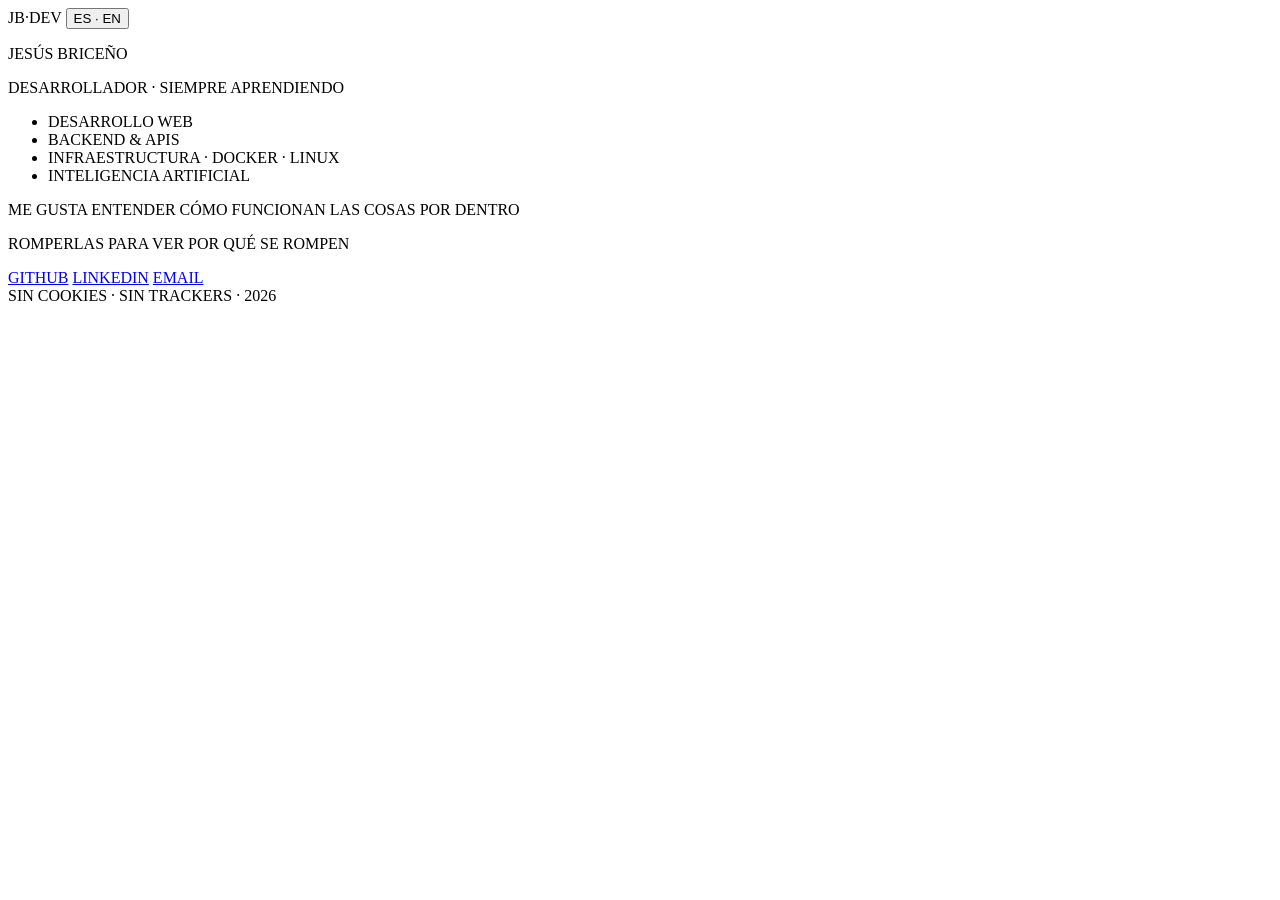
==== static/index.html @ 70fec3a9 "feat: promote void direction as landing page" ====
<!doctype html>
<html lang="es">
<head>
  <meta charset="utf-8">
  <meta name="viewport" content="width=device-width, initial-scale=1">
  <title>Jesús Briceño — Desarrollador</title>
  <meta name="description" content="Jesús Briceño. Desarrollador apasionado, trabajo con distintas tecnologías y me gusta aprender e investigar en el mundo del desarrollo y la IA.">
  <link rel="stylesheet" href="/css/fontface-void.css">
  <link rel="stylesheet" href="/css/void.css">
  <link rel="icon" href="data:image/svg+xml,%3Csvg xmlns='http://www.w3.org/2000/svg' viewBox='0 0 32 32'%3E%3Crect width='32' height='32' fill='%23050505'/%3E%3Crect x='14' y='8' width='4' height='16' fill='%23E8A33D'/%3E%3C/svg%3E">
</head>
<body>

<!--
IMPECCABLE DIRECTION CONTRACT — seed 7b69ad24 · challenger 4 (void)
THESIS: a worked queue built from a cracktro title screen — one bitmap face on an emissive black void, rank is depth, dust drifts behind, nothing is ever enclosed. Refuses every card, box and rule.
OWN-WORLD: emissive black, four dust neutrals ash-to-ivory, one signal amber; Silkscreen at two sizes; overlap allowed, enclosure never; state is depth (brightness + letterspacing + drift).
STORY: visitor lands in the void, the name burns at the front plane with an amber caret, the queue of what he does recedes into depth, contact lines sit at the front with the caret.
FIRST VIEWPORT: black void with three drifting dust fields; the name line dead still and brightest at center; amber caret blinking at its head; queue lines behind at stepped depths.
FORM: challenger card, rank 4 of 7. Seed key 7b69ad24.
FINISH: unreviewed and undocumented is unfinished; this build ends with the finish review, the verdict, DESIGN.md, and every shipping raster carrying its provenance.
-->

<div class="void" id="top">

  <div class="dust dust--far" aria-hidden="true"></div>
  <div class="dust dust--mid" aria-hidden="true"></div>
  <div class="dust dust--near" aria-hidden="true"></div>

  <header class="void__top">
    <span class="void__board">JB·DEV</span>
    <button class="void__lang" id="lang-switch" role="switch" aria-checked="false" aria-label="Cambiar idioma ES/EN — Switch language ES/EN">
      <span class="void__lang-opt">ES</span>
      <span class="void__lang-sep" aria-hidden="true">·</span>
      <span class="void__lang-opt">EN</span>
    </button>
  </header>

  <main class="void__main">

    <p class="void__name"><span class="void__caret" aria-hidden="true"></span>JESÚS BRICEÑO</p>

    <p class="void__role">
      <span data-lang="es">DESARROLLADOR · SIEMPRE APRENDIENDO</span>
      <span data-lang="en" hidden>DEVELOPER · ALWAYS LEARNING</span>
    </p>

    <ul class="queue">
      <li class="queue__item queue__item--d1">
        <span data-lang="es">DESARROLLO WEB</span><span data-lang="en" hidden>WEB DEVELOPMENT</span>
      </li>
      <li class="queue__item queue__item--d2">
        <span data-lang="es">BACKEND &amp; APIS</span><span data-lang="en" hidden>BACKEND &amp; APIS</span>
      </li>
      <li class="queue__item queue__item--d3">
        <span data-lang="es">INFRAESTRUCTURA · DOCKER · LINUX</span><span data-lang="en" hidden>INFRASTRUCTURE · DOCKER · LINUX</span>
      </li>
      <li class="queue__item queue__item--d4">
        <span data-lang="es">INTELIGENCIA ARTIFICIAL</span><span data-lang="en" hidden>ARTIFICIAL INTELLIGENCE</span>
      </li>
    </ul>

    <p class="void__line void__line--d2">
      <span data-lang="es">ME GUSTA ENTENDER CÓMO FUNCIONAN LAS COSAS POR DENTRO</span>
      <span data-lang="en" hidden>I LIKE UNDERSTANDING HOW THINGS WORK ON THE INSIDE</span>
    </p>
    <p class="void__line void__line--d3">
      <span data-lang="es">ROMPERLAS PARA VER POR QUÉ SE ROMPEN</span>
      <span data-lang="en" hidden>BREAKING THEM TO SEE WHY THEY BREAK</span>
    </p>

    <nav class="void__contact" aria-label="Contacto">
      <a class="void__link" href="https://github.com/jesusjbriceno" target="_blank" rel="noopener me">GITHUB</a>
      <a class="void__link" href="https://www.linkedin.com/in/jesusjbriceno/" target="_blank" rel="noopener me">LINKEDIN</a>
      <a class="void__link" href="mailto:contact@jesusjbriceno.dev">EMAIL</a>
    </nav>

  </main>

  <footer class="void__foot">
    <span data-lang="es">SIN COOKIES · SIN TRACKERS · 2026</span>
    <span data-lang="en" hidden>NO COOKIES · NO TRACKERS · 2026</span>
  </footer>

</div>

<script src="/js/lang.js"></script>
</body>
</html>
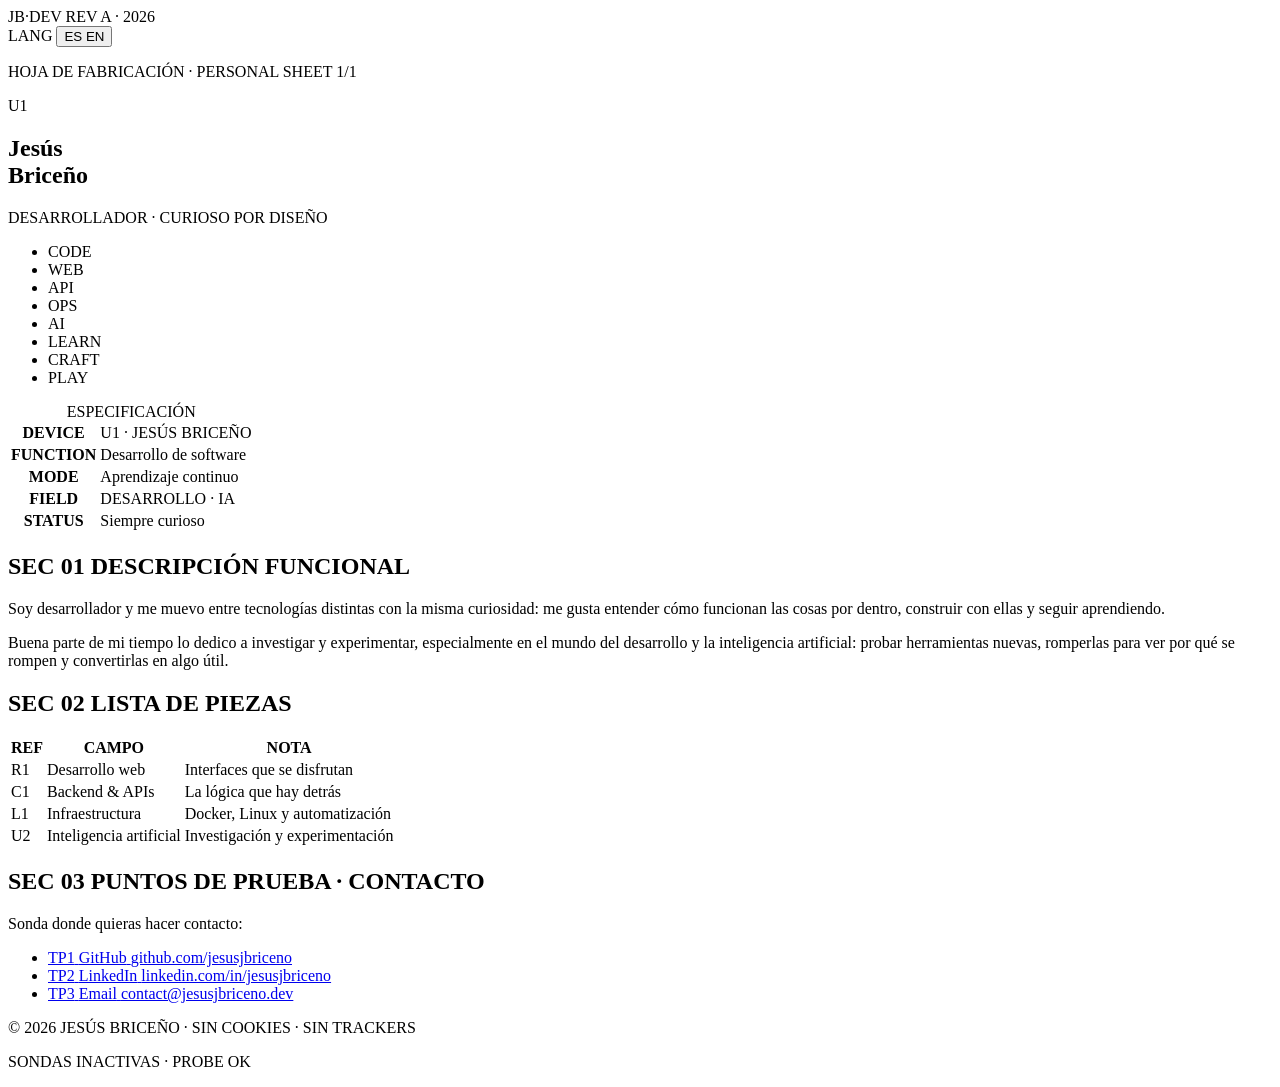
==== commit e2a96794: "chore: prototype three visual directions (pcb, zine, void)" ====
--- a/static/index.html
+++ b/static/index.html
@@ -5,82 +5,238 @@
   <meta name="viewport" content="width=device-width, initial-scale=1">
   <title>Jesús Briceño — Desarrollador</title>
   <meta name="description" content="Jesús Briceño. Desarrollador apasionado, trabajo con distintas tecnologías y me gusta aprender e investigar en el mundo del desarrollo y la IA.">
-  <link rel="stylesheet" href="/css/fontface-void.css">
-  <link rel="stylesheet" href="/css/void.css">
-  <link rel="icon" href="data:image/svg+xml,%3Csvg xmlns='http://www.w3.org/2000/svg' viewBox='0 0 32 32'%3E%3Crect width='32' height='32' fill='%23050505'/%3E%3Crect x='14' y='8' width='4' height='16' fill='%23E8A33D'/%3E%3C/svg%3E">
+  <meta property="og:title" content="Jesús Briceño — Desarrollador">
+  <meta property="og:description" content="Desarrollador apasionado. Distintas tecnologías, mucha curiosidad, foco en desarrollo e IA.">
+  <meta property="og:type" content="website">
+  <meta property="og:url" content="https://jesusjbriceno.dev/">
+  <link rel="canonical" href="https://jesusjbriceno.dev/">
+  <link rel="stylesheet" href="/css/board.css">
+  <link rel="icon" href="data:image/svg+xml,%3Csvg xmlns='http://www.w3.org/2000/svg' viewBox='0 0 32 32'%3E%3Crect width='32' height='32' rx='6' fill='%230B3B2E'/%3E%3Ccircle cx='16' cy='16' r='7' fill='none' stroke='%23D9B45B' stroke-width='3'/%3E%3Ccircle cx='16' cy='16' r='3' fill='%23D9B45B'/%3E%3C/svg%3E">
 </head>
 <body>
 
 <!--
-IMPECCABLE DIRECTION CONTRACT — seed 7b69ad24 · challenger 4 (void)
-THESIS: a worked queue built from a cracktro title screen — one bitmap face on an emissive black void, rank is depth, dust drifts behind, nothing is ever enclosed. Refuses every card, box and rule.
-OWN-WORLD: emissive black, four dust neutrals ash-to-ivory, one signal amber; Silkscreen at two sizes; overlap allowed, enclosure never; state is depth (brightness + letterspacing + drift).
-STORY: visitor lands in the void, the name burns at the front plane with an amber caret, the queue of what he does recedes into depth, contact lines sit at the front with the caret.
-FIRST VIEWPORT: black void with three drifting dust fields; the name line dead still and brightest at center; amber caret blinking at its head; queue lines behind at stepped depths.
-FORM: challenger card, rank 4 of 7. Seed key 7b69ad24.
+IMPECCABLE DIRECTION CONTRACT — seed 7b69ad24
+THESIS: the person is the circuit — this page is the fabrication sheet of a human being, U1. It refuses the category-default hero-plus-cards portfolio.
+OWN-WORLD: deep solder-mask green board, silkscreen off-white ink, immersion-gold pads as the only active color; DIP-switch language selector, test-point contact links, pin-labeled IC hero, title-block corners, fiducials.
+STORY: visitor lands on a fab sheet, reads U1 (Jesús) in the first viewport, understands what he does and how he thinks, then makes contact by probing a gold test point.
+FIRST VIEWPORT: full-bleed board. Silkscreen top strip carries board name, revision and the ES/EN DIP switch. Center-left: the U1 IC footprint — name in huge Chakra Petch inside a pad frame with pin-1 dot and keyword pins. Right: a spec table (DEVICE / FUNCTION / MODE / FIELD / STATUS). Gold clock pulse travels the trace downward; primary contact points sit one trace-length below.
+FORM: assigned direction, rank 5 of 7 grounded candidates. Seed key 7b69ad24.
 FINISH: unreviewed and undocumented is unfinished; this build ends with the finish review, the verdict, DESIGN.md, and every shipping raster carrying its provenance.
 -->
 
-<div class="void" id="top">
-
-  <div class="dust dust--far" aria-hidden="true"></div>
-  <div class="dust dust--mid" aria-hidden="true"></div>
-  <div class="dust dust--near" aria-hidden="true"></div>
-
-  <header class="void__top">
-    <span class="void__board">JB·DEV</span>
-    <button class="void__lang" id="lang-switch" role="switch" aria-checked="false" aria-label="Cambiar idioma ES/EN — Switch language ES/EN">
-      <span class="void__lang-opt">ES</span>
-      <span class="void__lang-sep" aria-hidden="true">·</span>
-      <span class="void__lang-opt">EN</span>
-    </button>
+<div class="board">
+
+  <!-- ══ SILKSCREEN TOP STRIP ══ -->
+  <header class="silk-strip">
+    <div class="silk-strip__id">
+      <span class="silk-strip__board">JB·DEV</span>
+      <span class="silk-strip__rev">REV A · 2026</span>
+    </div>
+    <div class="silk-strip__lang" aria-label="Idioma / Language">
+      <span class="silk-strip__lang-label">LANG</span>
+      <button class="dip" id="lang-switch" role="switch" aria-checked="false" aria-label="Cambiar idioma ES/EN — Switch language ES/EN">
+        <span class="dip__track" aria-hidden="true">
+          <span class="dip__mark">ES</span>
+          <span class="dip__mark">EN</span>
+        </span>
+        <span class="dip__actuator" aria-hidden="true"></span>
+      </button>
+    </div>
   </header>
 
-  <main class="void__main">
-
-    <p class="void__name"><span class="void__caret" aria-hidden="true"></span>JESÚS BRICEÑO</p>
-
-    <p class="void__role">
-      <span data-lang="es">DESARROLLADOR · SIEMPRE APRENDIENDO</span>
-      <span data-lang="en" hidden>DEVELOPER · ALWAYS LEARNING</span>
+  <main>
+
+    <!-- ══ U1 — FIRST VIEWPORT ══ -->
+    <section class="hero" id="hero">
+
+      <p class="hero__kicker silk-label">
+        <span data-lang="es">HOJA DE FABRICACIÓN · PERSONAL</span>
+        <span data-lang="en" hidden>FAB SHEET · PERSONAL</span>
+        <span class="hero__sheet">SHEET 1/1</span>
+      </p>
+
+      <div class="hero__grid">
+
+        <!-- The IC footprint -->
+        <div class="ic" id="u1">
+          <div class="ic__frame">
+            <span class="ic__pin1" aria-hidden="true"></span>
+            <div class="ic__pads ic__pads--left" aria-hidden="true"></div>
+            <div class="ic__pads ic__pads--right" aria-hidden="true"></div>
+            <div class="ic__body">
+              <p class="ic__designator">U1</p>
+              <h1 class="ic__name">Jesús<br>Briceño</h1>
+              <p class="ic__function">
+                <span data-lang="es">DESARROLLADOR · CURIOSO POR DISEÑO</span>
+                <span data-lang="en" hidden>DEVELOPER · CURIOUS BY DESIGN</span>
+              </p>
+            </div>
+          </div>
+          <ul class="ic__nets" aria-hidden="true">
+            <li>CODE</li><li>WEB</li><li>API</li><li>OPS</li>
+            <li>AI</li><li>LEARN</li><li>CRAFT</li><li>PLAY</li>
+          </ul>
+        </div>
+
+        <!-- Spec table -->
+        <div class="spec">
+          <table class="spec__table">
+            <caption class="silk-label spec__caption">
+              <span data-lang="es">ESPECIFICACIÓN</span>
+              <span data-lang="en" hidden>SPECIFICATION</span>
+            </caption>
+            <tbody>
+              <tr><th>DEVICE</th><td>U1 · JESÚS BRICEÑO</td></tr>
+              <tr><th>FUNCTION</th><td>
+                <span data-lang="es">Desarrollo de software</span>
+                <span data-lang="en" hidden>Software development</span>
+              </td></tr>
+              <tr><th>MODE</th><td>
+                <span data-lang="es">Aprendizaje continuo</span>
+                <span data-lang="en" hidden>Continuous learning</span>
+              </td></tr>
+              <tr><th>FIELD</th><td>DESARROLLO · IA</td></tr>
+              <tr><th>STATUS</th><td class="spec__status">
+                <span class="spec__led" aria-hidden="true"></span>
+                <span data-lang="es">Siempre curioso</span>
+                <span data-lang="en" hidden>Always curious</span>
+              </td></tr>
+            </tbody>
+          </table>
+          <div class="spec__fiducials" aria-hidden="true">
+            <span class="fiducial"></span><span class="fiducial"></span>
+          </div>
+        </div>
+
+      </div>
+
+      <!-- the trace carrying the clock pulse down to contact -->
+      <div class="trace" aria-hidden="true">
+        <span class="trace__via trace__via--top"></span>
+        <span class="trace__pulse"></span>
+        <span class="trace__via trace__via--bottom"></span>
+      </div>
+    </section>
+
+    <!-- ══ FUNCTIONAL DESCRIPTION ══ -->
+    <section class="section" id="descripcion">
+      <h2 class="section__title silk-label">
+        <span class="section__ref">SEC 01</span>
+        <span data-lang="es">DESCRIPCIÓN FUNCIONAL</span>
+        <span data-lang="en" hidden>FUNCTIONAL DESCRIPTION</span>
+      </h2>
+      <div class="section__prose">
+        <p data-lang="es">Soy desarrollador y me muevo entre tecnologías distintas con la misma curiosidad: me gusta entender cómo funcionan las cosas por dentro, construir con ellas y seguir aprendiendo.</p>
+        <p data-lang="en" hidden>I'm a developer who moves between different technologies with the same curiosity: I like understanding how things work on the inside, building with them, and keeping on learning.</p>
+        <p data-lang="es">Buena parte de mi tiempo lo dedico a investigar y experimentar, especialmente en el mundo del desarrollo y la inteligencia artificial: probar herramientas nuevas, romperlas para ver por qué se rompen y convertirlas en algo útil.</p>
+        <p data-lang="en" hidden>A good share of my time goes into researching and experimenting — especially in software development and artificial intelligence: trying new tools, breaking them to see why they break, and turning them into something useful.</p>
+      </div>
+    </section>
+
+    <!-- ══ PARTS LIST ══ -->
+    <section class="section" id="partes">
+      <h2 class="section__title silk-label">
+        <span class="section__ref">SEC 02</span>
+        <span data-lang="es">LISTA DE PIEZAS</span>
+        <span data-lang="en" hidden>PARTS LIST</span>
+      </h2>
+      <table class="bom">
+        <thead>
+          <tr>
+            <th scope="col">REF</th>
+            <th scope="col"><span data-lang="es">CAMPO</span><span data-lang="en" hidden>FIELD</span></th>
+            <th scope="col"><span data-lang="es">NOTA</span><span data-lang="en" hidden>NOTE</span></th>
+          </tr>
+        </thead>
+        <tbody>
+          <tr>
+            <td class="bom__ref">R1</td>
+            <td><span data-lang="es">Desarrollo web</span><span data-lang="en" hidden>Web development</span></td>
+            <td class="bom__note"><span data-lang="es">Interfaces que se disfrutan</span><span data-lang="en" hidden>Interfaces worth enjoying</span></td>
+          </tr>
+          <tr>
+            <td class="bom__ref">C1</td>
+            <td><span data-lang="es">Backend &amp; APIs</span><span data-lang="en" hidden>Backend &amp; APIs</span></td>
+            <td class="bom__note"><span data-lang="es">La lógica que hay detrás</span><span data-lang="en" hidden>The logic underneath</span></td>
+          </tr>
+          <tr>
+            <td class="bom__ref">L1</td>
+            <td><span data-lang="es">Infraestructura</span><span data-lang="en" hidden>Infrastructure</span></td>
+            <td class="bom__note"><span data-lang="es">Docker, Linux y automatización</span><span data-lang="en" hidden>Docker, Linux &amp; automation</span></td>
+          </tr>
+          <tr>
+            <td class="bom__ref">U2</td>
+            <td><span data-lang="es">Inteligencia artificial</span><span data-lang="en" hidden>Artificial intelligence</span></td>
+            <td class="bom__note"><span data-lang="es">Investigación y experimentación</span><span data-lang="en" hidden>Research &amp; experimentation</span></td>
+          </tr>
+        </tbody>
+      </table>
+    </section>
+
+    <!-- ══ TEST POINTS / CONTACT ══ -->
+    <section class="section" id="contacto">
+      <h2 class="section__title silk-label">
+        <span class="section__ref">SEC 03</span>
+        <span data-lang="es">PUNTOS DE PRUEBA · CONTACTO</span>
+        <span data-lang="en" hidden>TEST POINTS · CONTACT</span>
+      </h2>
+      <p class="section__lead">
+        <span data-lang="es">Sonda donde quieras hacer contacto:</span>
+        <span data-lang="en" hidden>Probe wherever you want to make contact:</span>
+      </p>
+      <ul class="tps">
+        <li>
+          <a class="tp" href="https://github.com/jesusjbriceno" target="_blank" rel="noopener me">
+            <span class="tp__pad" aria-hidden="true"><span class="tp__ring"></span></span>
+            <span class="tp__meta">
+              <span class="tp__ref">TP1</span>
+              <span class="tp__name">GitHub</span>
+              <span class="tp__net">github.com/jesusjbriceno</span>
+            </span>
+          </a>
+        </li>
+        <li>
+          <a class="tp" href="https://www.linkedin.com/in/jesusjbriceno/" target="_blank" rel="noopener me">
+            <span class="tp__pad" aria-hidden="true"><span class="tp__ring"></span></span>
+            <span class="tp__meta">
+              <span class="tp__ref">TP2</span>
+              <span class="tp__name">LinkedIn</span>
+              <span class="tp__net">linkedin.com/in/jesusjbriceno</span>
+            </span>
+          </a>
+        </li>
+        <li>
+          <a class="tp" href="mailto:contact@jesusjbriceno.dev">
+            <span class="tp__pad" aria-hidden="true"><span class="tp__ring"></span></span>
+            <span class="tp__meta">
+              <span class="tp__ref">TP3</span>
+              <span class="tp__name">Email</span>
+              <span class="tp__net">contact@jesusjbriceno.dev</span>
+            </span>
+          </a>
+        </li>
+      </ul>
+    </section>
+
+  </main>
+
+  <!-- ══ FOOTER STRIP ══ -->
+  <footer class="silk-strip silk-strip--footer">
+    <p class="silk-strip__id">
+      © 2026 JESÚS BRICEÑO ·
+      <span data-lang="es">SIN COOKIES · SIN TRACKERS</span>
+      <span data-lang="en" hidden>NO COOKIES · NO TRACKERS</span>
     </p>
-
-    <ul class="queue">
-      <li class="queue__item queue__item--d1">
-        <span data-lang="es">DESARROLLO WEB</span><span data-lang="en" hidden>WEB DEVELOPMENT</span>
-      </li>
-      <li class="queue__item queue__item--d2">
-        <span data-lang="es">BACKEND &amp; APIS</span><span data-lang="en" hidden>BACKEND &amp; APIS</span>
-      </li>
-      <li class="queue__item queue__item--d3">
-        <span data-lang="es">INFRAESTRUCTURA · DOCKER · LINUX</span><span data-lang="en" hidden>INFRASTRUCTURE · DOCKER · LINUX</span>
-      </li>
-      <li class="queue__item queue__item--d4">
-        <span data-lang="es">INTELIGENCIA ARTIFICIAL</span><span data-lang="en" hidden>ARTIFICIAL INTELLIGENCE</span>
-      </li>
-    </ul>
-
-    <p class="void__line void__line--d2">
-      <span data-lang="es">ME GUSTA ENTENDER CÓMO FUNCIONAN LAS COSAS POR DENTRO</span>
-      <span data-lang="en" hidden>I LIKE UNDERSTANDING HOW THINGS WORK ON THE INSIDE</span>
-    </p>
-    <p class="void__line void__line--d3">
-      <span data-lang="es">ROMPERLAS PARA VER POR QUÉ SE ROMPEN</span>
-      <span data-lang="en" hidden>BREAKING THEM TO SEE WHY THEY BREAK</span>
-    </p>
-
-    <nav class="void__contact" aria-label="Contacto">
-      <a class="void__link" href="https://github.com/jesusjbriceno" target="_blank" rel="noopener me">GITHUB</a>
-      <a class="void__link" href="https://www.linkedin.com/in/jesusjbriceno/" target="_blank" rel="noopener me">LINKEDIN</a>
-      <a class="void__link" href="mailto:contact@jesusjbriceno.dev">EMAIL</a>
-    </nav>
-
-  </main>
-
-  <footer class="void__foot">
-    <span data-lang="es">SIN COOKIES · SIN TRACKERS · 2026</span>
-    <span data-lang="en" hidden>NO COOKIES · NO TRACKERS · 2026</span>
+    <p class="silk-strip__rev" data-lang="es">SONDAS INACTIVAS · PROBE OK</p>
+    <p class="silk-strip__rev" data-lang="en" hidden>NO ACTIVE PROBES · PROBE OK</p>
   </footer>
+
+  <!-- fiducials -->
+  <span class="fiducial fiducial--tl" aria-hidden="true"></span>
+  <span class="fiducial fiducial--tr" aria-hidden="true"></span>
+  <span class="fiducial fiducial--bl" aria-hidden="true"></span>
+  <span class="fiducial fiducial--br" aria-hidden="true"></span>
 
 </div>
 
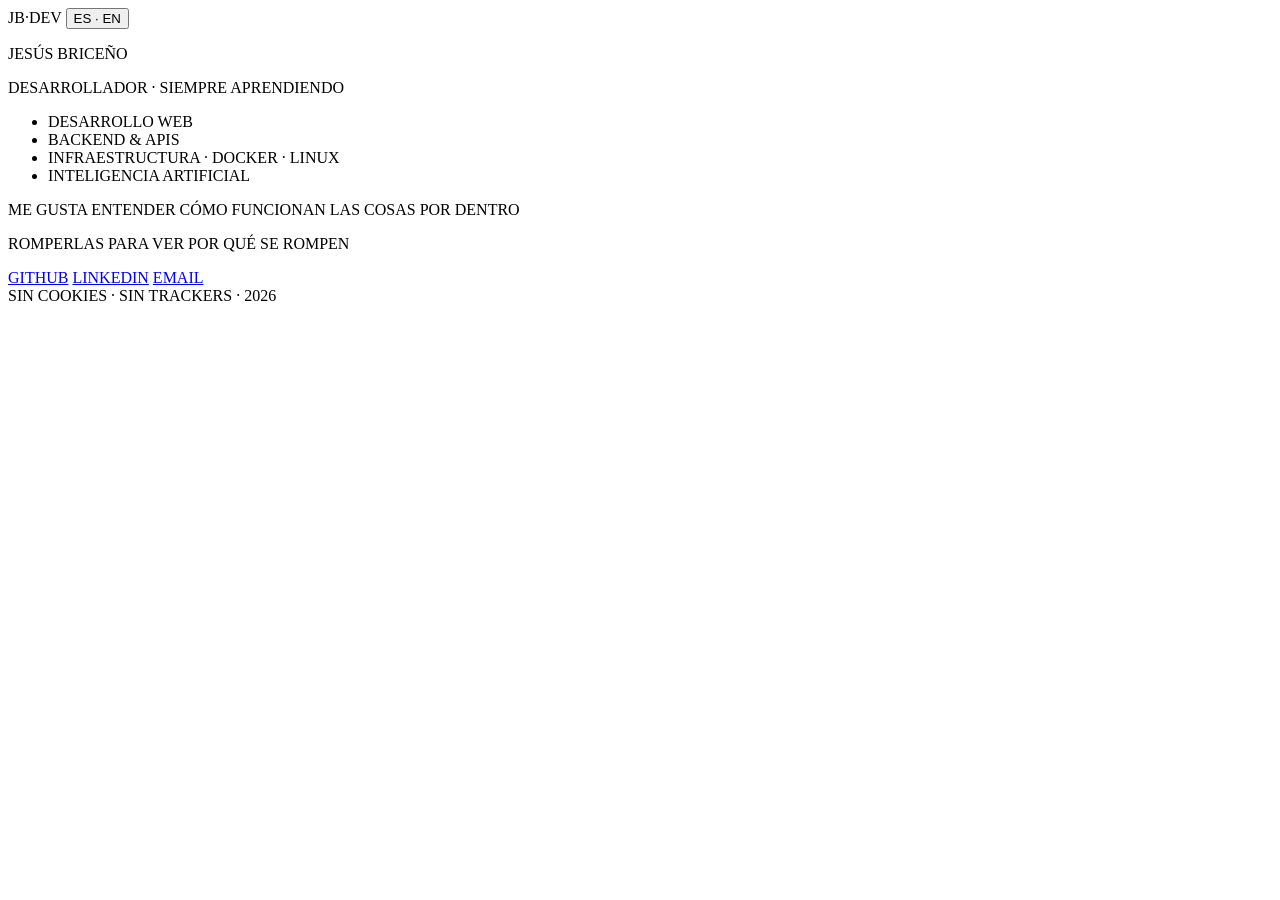
==== commit 99fdfce6: "fix: correct contact email to contacto@jesusjbriceno.dev" ====
--- a/static/index.html
+++ b/static/index.html
@@ -5,238 +5,82 @@
   <meta name="viewport" content="width=device-width, initial-scale=1">
   <title>Jesús Briceño — Desarrollador</title>
   <meta name="description" content="Jesús Briceño. Desarrollador apasionado, trabajo con distintas tecnologías y me gusta aprender e investigar en el mundo del desarrollo y la IA.">
-  <meta property="og:title" content="Jesús Briceño — Desarrollador">
-  <meta property="og:description" content="Desarrollador apasionado. Distintas tecnologías, mucha curiosidad, foco en desarrollo e IA.">
-  <meta property="og:type" content="website">
-  <meta property="og:url" content="https://jesusjbriceno.dev/">
-  <link rel="canonical" href="https://jesusjbriceno.dev/">
-  <link rel="stylesheet" href="/css/board.css">
-  <link rel="icon" href="data:image/svg+xml,%3Csvg xmlns='http://www.w3.org/2000/svg' viewBox='0 0 32 32'%3E%3Crect width='32' height='32' rx='6' fill='%230B3B2E'/%3E%3Ccircle cx='16' cy='16' r='7' fill='none' stroke='%23D9B45B' stroke-width='3'/%3E%3Ccircle cx='16' cy='16' r='3' fill='%23D9B45B'/%3E%3C/svg%3E">
+  <link rel="stylesheet" href="/css/fontface-void.css">
+  <link rel="stylesheet" href="/css/void.css">
+  <link rel="icon" href="data:image/svg+xml,%3Csvg xmlns='http://www.w3.org/2000/svg' viewBox='0 0 32 32'%3E%3Crect width='32' height='32' fill='%23050505'/%3E%3Crect x='14' y='8' width='4' height='16' fill='%23E8A33D'/%3E%3C/svg%3E">
 </head>
 <body>
 
 <!--
-IMPECCABLE DIRECTION CONTRACT — seed 7b69ad24
-THESIS: the person is the circuit — this page is the fabrication sheet of a human being, U1. It refuses the category-default hero-plus-cards portfolio.
-OWN-WORLD: deep solder-mask green board, silkscreen off-white ink, immersion-gold pads as the only active color; DIP-switch language selector, test-point contact links, pin-labeled IC hero, title-block corners, fiducials.
-STORY: visitor lands on a fab sheet, reads U1 (Jesús) in the first viewport, understands what he does and how he thinks, then makes contact by probing a gold test point.
-FIRST VIEWPORT: full-bleed board. Silkscreen top strip carries board name, revision and the ES/EN DIP switch. Center-left: the U1 IC footprint — name in huge Chakra Petch inside a pad frame with pin-1 dot and keyword pins. Right: a spec table (DEVICE / FUNCTION / MODE / FIELD / STATUS). Gold clock pulse travels the trace downward; primary contact points sit one trace-length below.
-FORM: assigned direction, rank 5 of 7 grounded candidates. Seed key 7b69ad24.
+IMPECCABLE DIRECTION CONTRACT — seed 7b69ad24 · challenger 4 (void)
+THESIS: a worked queue built from a cracktro title screen — one bitmap face on an emissive black void, rank is depth, dust drifts behind, nothing is ever enclosed. Refuses every card, box and rule.
+OWN-WORLD: emissive black, four dust neutrals ash-to-ivory, one signal amber; Silkscreen at two sizes; overlap allowed, enclosure never; state is depth (brightness + letterspacing + drift).
+STORY: visitor lands in the void, the name burns at the front plane with an amber caret, the queue of what he does recedes into depth, contact lines sit at the front with the caret.
+FIRST VIEWPORT: black void with three drifting dust fields; the name line dead still and brightest at center; amber caret blinking at its head; queue lines behind at stepped depths.
+FORM: challenger card, rank 4 of 7. Seed key 7b69ad24.
 FINISH: unreviewed and undocumented is unfinished; this build ends with the finish review, the verdict, DESIGN.md, and every shipping raster carrying its provenance.
 -->
 
-<div class="board">
+<div class="void" id="top">
 
-  <!-- ══ SILKSCREEN TOP STRIP ══ -->
-  <header class="silk-strip">
-    <div class="silk-strip__id">
-      <span class="silk-strip__board">JB·DEV</span>
-      <span class="silk-strip__rev">REV A · 2026</span>
-    </div>
-    <div class="silk-strip__lang" aria-label="Idioma / Language">
-      <span class="silk-strip__lang-label">LANG</span>
-      <button class="dip" id="lang-switch" role="switch" aria-checked="false" aria-label="Cambiar idioma ES/EN — Switch language ES/EN">
-        <span class="dip__track" aria-hidden="true">
-          <span class="dip__mark">ES</span>
-          <span class="dip__mark">EN</span>
-        </span>
-        <span class="dip__actuator" aria-hidden="true"></span>
-      </button>
-    </div>
+  <div class="dust dust--far" aria-hidden="true"></div>
+  <div class="dust dust--mid" aria-hidden="true"></div>
+  <div class="dust dust--near" aria-hidden="true"></div>
+
+  <header class="void__top">
+    <span class="void__board">JB·DEV</span>
+    <button class="void__lang" id="lang-switch" role="switch" aria-checked="false" aria-label="Cambiar idioma ES/EN — Switch language ES/EN">
+      <span class="void__lang-opt">ES</span>
+      <span class="void__lang-sep" aria-hidden="true">·</span>
+      <span class="void__lang-opt">EN</span>
+    </button>
   </header>
 
-  <main>
+  <main class="void__main">
 
-    <!-- ══ U1 — FIRST VIEWPORT ══ -->
-    <section class="hero" id="hero">
+    <p class="void__name"><span class="void__caret" aria-hidden="true"></span>JESÚS BRICEÑO</p>
 
-      <p class="hero__kicker silk-label">
-        <span data-lang="es">HOJA DE FABRICACIÓN · PERSONAL</span>
-        <span data-lang="en" hidden>FAB SHEET · PERSONAL</span>
-        <span class="hero__sheet">SHEET 1/1</span>
-      </p>
+    <p class="void__role">
+      <span data-lang="es">DESARROLLADOR · SIEMPRE APRENDIENDO</span>
+      <span data-lang="en" hidden>DEVELOPER · ALWAYS LEARNING</span>
+    </p>
 
-      <div class="hero__grid">
+    <ul class="queue">
+      <li class="queue__item queue__item--d1">
+        <span data-lang="es">DESARROLLO WEB</span><span data-lang="en" hidden>WEB DEVELOPMENT</span>
+      </li>
+      <li class="queue__item queue__item--d2">
+        <span data-lang="es">BACKEND &amp; APIS</span><span data-lang="en" hidden>BACKEND &amp; APIS</span>
+      </li>
+      <li class="queue__item queue__item--d3">
+        <span data-lang="es">INFRAESTRUCTURA · DOCKER · LINUX</span><span data-lang="en" hidden>INFRASTRUCTURE · DOCKER · LINUX</span>
+      </li>
+      <li class="queue__item queue__item--d4">
+        <span data-lang="es">INTELIGENCIA ARTIFICIAL</span><span data-lang="en" hidden>ARTIFICIAL INTELLIGENCE</span>
+      </li>
+    </ul>
 
-        <!-- The IC footprint -->
-        <div class="ic" id="u1">
-          <div class="ic__frame">
-            <span class="ic__pin1" aria-hidden="true"></span>
-            <div class="ic__pads ic__pads--left" aria-hidden="true"></div>
-            <div class="ic__pads ic__pads--right" aria-hidden="true"></div>
-            <div class="ic__body">
-              <p class="ic__designator">U1</p>
-              <h1 class="ic__name">Jesús<br>Briceño</h1>
-              <p class="ic__function">
-                <span data-lang="es">DESARROLLADOR · CURIOSO POR DISEÑO</span>
-                <span data-lang="en" hidden>DEVELOPER · CURIOUS BY DESIGN</span>
-              </p>
-            </div>
-          </div>
-          <ul class="ic__nets" aria-hidden="true">
-            <li>CODE</li><li>WEB</li><li>API</li><li>OPS</li>
-            <li>AI</li><li>LEARN</li><li>CRAFT</li><li>PLAY</li>
-          </ul>
-        </div>
+    <p class="void__line void__line--d2">
+      <span data-lang="es">ME GUSTA ENTENDER CÓMO FUNCIONAN LAS COSAS POR DENTRO</span>
+      <span data-lang="en" hidden>I LIKE UNDERSTANDING HOW THINGS WORK ON THE INSIDE</span>
+    </p>
+    <p class="void__line void__line--d3">
+      <span data-lang="es">ROMPERLAS PARA VER POR QUÉ SE ROMPEN</span>
+      <span data-lang="en" hidden>BREAKING THEM TO SEE WHY THEY BREAK</span>
+    </p>
 
-        <!-- Spec table -->
-        <div class="spec">
-          <table class="spec__table">
-            <caption class="silk-label spec__caption">
-              <span data-lang="es">ESPECIFICACIÓN</span>
-              <span data-lang="en" hidden>SPECIFICATION</span>
-            </caption>
-            <tbody>
-              <tr><th>DEVICE</th><td>U1 · JESÚS BRICEÑO</td></tr>
-              <tr><th>FUNCTION</th><td>
-                <span data-lang="es">Desarrollo de software</span>
-                <span data-lang="en" hidden>Software development</span>
-              </td></tr>
-              <tr><th>MODE</th><td>
-                <span data-lang="es">Aprendizaje continuo</span>
-                <span data-lang="en" hidden>Continuous learning</span>
-              </td></tr>
-              <tr><th>FIELD</th><td>DESARROLLO · IA</td></tr>
-              <tr><th>STATUS</th><td class="spec__status">
-                <span class="spec__led" aria-hidden="true"></span>
-                <span data-lang="es">Siempre curioso</span>
-                <span data-lang="en" hidden>Always curious</span>
-              </td></tr>
-            </tbody>
-          </table>
-          <div class="spec__fiducials" aria-hidden="true">
-            <span class="fiducial"></span><span class="fiducial"></span>
-          </div>
-        </div>
-
-      </div>
-
-      <!-- the trace carrying the clock pulse down to contact -->
-      <div class="trace" aria-hidden="true">
-        <span class="trace__via trace__via--top"></span>
-        <span class="trace__pulse"></span>
-        <span class="trace__via trace__via--bottom"></span>
-      </div>
-    </section>
-
-    <!-- ══ FUNCTIONAL DESCRIPTION ══ -->
-    <section class="section" id="descripcion">
-      <h2 class="section__title silk-label">
-        <span class="section__ref">SEC 01</span>
-        <span data-lang="es">DESCRIPCIÓN FUNCIONAL</span>
-        <span data-lang="en" hidden>FUNCTIONAL DESCRIPTION</span>
-      </h2>
-      <div class="section__prose">
-        <p data-lang="es">Soy desarrollador y me muevo entre tecnologías distintas con la misma curiosidad: me gusta entender cómo funcionan las cosas por dentro, construir con ellas y seguir aprendiendo.</p>
-        <p data-lang="en" hidden>I'm a developer who moves between different technologies with the same curiosity: I like understanding how things work on the inside, building with them, and keeping on learning.</p>
-        <p data-lang="es">Buena parte de mi tiempo lo dedico a investigar y experimentar, especialmente en el mundo del desarrollo y la inteligencia artificial: probar herramientas nuevas, romperlas para ver por qué se rompen y convertirlas en algo útil.</p>
-        <p data-lang="en" hidden>A good share of my time goes into researching and experimenting — especially in software development and artificial intelligence: trying new tools, breaking them to see why they break, and turning them into something useful.</p>
-      </div>
-    </section>
-
-    <!-- ══ PARTS LIST ══ -->
-    <section class="section" id="partes">
-      <h2 class="section__title silk-label">
-        <span class="section__ref">SEC 02</span>
-        <span data-lang="es">LISTA DE PIEZAS</span>
-        <span data-lang="en" hidden>PARTS LIST</span>
-      </h2>
-      <table class="bom">
-        <thead>
-          <tr>
-            <th scope="col">REF</th>
-            <th scope="col"><span data-lang="es">CAMPO</span><span data-lang="en" hidden>FIELD</span></th>
-            <th scope="col"><span data-lang="es">NOTA</span><span data-lang="en" hidden>NOTE</span></th>
-          </tr>
-        </thead>
-        <tbody>
-          <tr>
-            <td class="bom__ref">R1</td>
-            <td><span data-lang="es">Desarrollo web</span><span data-lang="en" hidden>Web development</span></td>
-            <td class="bom__note"><span data-lang="es">Interfaces que se disfrutan</span><span data-lang="en" hidden>Interfaces worth enjoying</span></td>
-          </tr>
-          <tr>
-            <td class="bom__ref">C1</td>
-            <td><span data-lang="es">Backend &amp; APIs</span><span data-lang="en" hidden>Backend &amp; APIs</span></td>
-            <td class="bom__note"><span data-lang="es">La lógica que hay detrás</span><span data-lang="en" hidden>The logic underneath</span></td>
-          </tr>
-          <tr>
-            <td class="bom__ref">L1</td>
-            <td><span data-lang="es">Infraestructura</span><span data-lang="en" hidden>Infrastructure</span></td>
-            <td class="bom__note"><span data-lang="es">Docker, Linux y automatización</span><span data-lang="en" hidden>Docker, Linux &amp; automation</span></td>
-          </tr>
-          <tr>
-            <td class="bom__ref">U2</td>
-            <td><span data-lang="es">Inteligencia artificial</span><span data-lang="en" hidden>Artificial intelligence</span></td>
-            <td class="bom__note"><span data-lang="es">Investigación y experimentación</span><span data-lang="en" hidden>Research &amp; experimentation</span></td>
-          </tr>
-        </tbody>
-      </table>
-    </section>
-
-    <!-- ══ TEST POINTS / CONTACT ══ -->
-    <section class="section" id="contacto">
-      <h2 class="section__title silk-label">
-        <span class="section__ref">SEC 03</span>
-        <span data-lang="es">PUNTOS DE PRUEBA · CONTACTO</span>
-        <span data-lang="en" hidden>TEST POINTS · CONTACT</span>
-      </h2>
-      <p class="section__lead">
-        <span data-lang="es">Sonda donde quieras hacer contacto:</span>
-        <span data-lang="en" hidden>Probe wherever you want to make contact:</span>
-      </p>
-      <ul class="tps">
-        <li>
-          <a class="tp" href="https://github.com/jesusjbriceno" target="_blank" rel="noopener me">
-            <span class="tp__pad" aria-hidden="true"><span class="tp__ring"></span></span>
-            <span class="tp__meta">
-              <span class="tp__ref">TP1</span>
-              <span class="tp__name">GitHub</span>
-              <span class="tp__net">github.com/jesusjbriceno</span>
-            </span>
-          </a>
-        </li>
-        <li>
-          <a class="tp" href="https://www.linkedin.com/in/jesusjbriceno/" target="_blank" rel="noopener me">
-            <span class="tp__pad" aria-hidden="true"><span class="tp__ring"></span></span>
-            <span class="tp__meta">
-              <span class="tp__ref">TP2</span>
-              <span class="tp__name">LinkedIn</span>
-              <span class="tp__net">linkedin.com/in/jesusjbriceno</span>
-            </span>
-          </a>
-        </li>
-        <li>
-          <a class="tp" href="mailto:contact@jesusjbriceno.dev">
-            <span class="tp__pad" aria-hidden="true"><span class="tp__ring"></span></span>
-            <span class="tp__meta">
-              <span class="tp__ref">TP3</span>
-              <span class="tp__name">Email</span>
-              <span class="tp__net">contact@jesusjbriceno.dev</span>
-            </span>
-          </a>
-        </li>
-      </ul>
-    </section>
+    <nav class="void__contact" aria-label="Contacto">
+      <a class="void__link" href="https://github.com/jesusjbriceno" target="_blank" rel="noopener me">GITHUB</a>
+      <a class="void__link" href="https://www.linkedin.com/in/jesusjbriceno/" target="_blank" rel="noopener me">LINKEDIN</a>
+      <a class="void__link" href="mailto:contacto@jesusjbriceno.dev">EMAIL</a>
+    </nav>
 
   </main>
 
-  <!-- ══ FOOTER STRIP ══ -->
-  <footer class="silk-strip silk-strip--footer">
-    <p class="silk-strip__id">
-      © 2026 JESÚS BRICEÑO ·
-      <span data-lang="es">SIN COOKIES · SIN TRACKERS</span>
-      <span data-lang="en" hidden>NO COOKIES · NO TRACKERS</span>
-    </p>
-    <p class="silk-strip__rev" data-lang="es">SONDAS INACTIVAS · PROBE OK</p>
-    <p class="silk-strip__rev" data-lang="en" hidden>NO ACTIVE PROBES · PROBE OK</p>
+  <footer class="void__foot">
+    <span data-lang="es">SIN COOKIES · SIN TRACKERS · 2026</span>
+    <span data-lang="en" hidden>NO COOKIES · NO TRACKERS · 2026</span>
   </footer>
-
-  <!-- fiducials -->
-  <span class="fiducial fiducial--tl" aria-hidden="true"></span>
-  <span class="fiducial fiducial--tr" aria-hidden="true"></span>
-  <span class="fiducial fiducial--bl" aria-hidden="true"></span>
-  <span class="fiducial fiducial--br" aria-hidden="true"></span>
 
 </div>
 
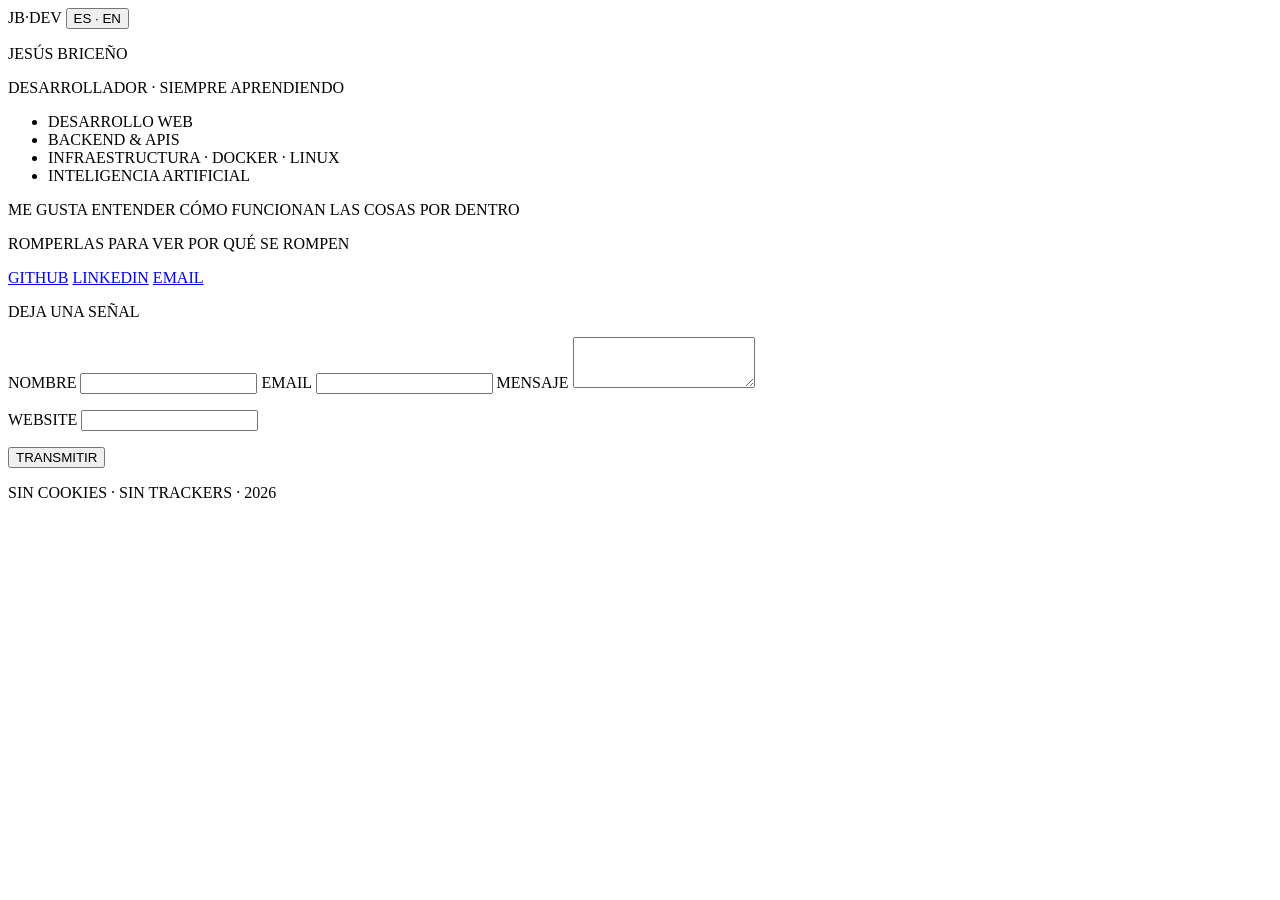
==== commit a76ffa46: "feat: add contact form probe + security headers; mobile-first layout" ====
--- a/static/index.html
+++ b/static/index.html
@@ -75,6 +75,39 @@
       <a class="void__link" href="mailto:contacto@jesusjbriceno.dev">EMAIL</a>
     </nav>
 
+    <form class="probe" id="contact-form" novalidate>
+      <p class="probe__title">
+        <span data-lang="es">DEJA UNA SEÑAL</span>
+        <span data-lang="en" hidden>LEAVE A SIGNAL</span>
+      </p>
+      <div class="probe__fields">
+        <label class="probe__label" for="probe-name">
+          <span data-lang="es">NOMBRE</span><span data-lang="en" hidden>NAME</span>
+        </label>
+        <input class="probe__input" id="probe-name" name="name" type="text" maxlength="100" autocomplete="name" required>
+        <label class="probe__label" for="probe-email">
+          <span data-lang="es">EMAIL</span><span data-lang="en" hidden>EMAIL</span>
+        </label>
+        <input class="probe__input" id="probe-email" name="email" type="email" maxlength="254" autocomplete="email" required>
+        <label class="probe__label" for="probe-message">
+          <span data-lang="es">MENSAJE</span><span data-lang="en" hidden>MESSAGE</span>
+        </label>
+        <textarea class="probe__input probe__input--message" id="probe-message" name="message" maxlength="5000" rows="3" required></textarea>
+      </div>
+      <!-- honeypot: invisible to humans, bait for bots -->
+      <p class="probe__hp" aria-hidden="true">
+        <label for="probe-website">WEBSITE</label>
+        <input id="probe-website" name="honeypot" type="text" tabindex="-1" autocomplete="off">
+      </p>
+      <div class="probe__action">
+        <button class="probe__send" id="probe-send" type="submit">
+          <span data-lang="es">TRANSMITIR</span>
+          <span data-lang="en" hidden>TRANSMIT</span>
+        </button>
+        <p class="probe__status" id="probe-status" role="status" aria-live="polite"></p>
+      </div>
+    </form>
+
   </main>
 
   <footer class="void__foot">
@@ -85,5 +118,6 @@
 </div>
 
 <script src="/js/lang.js"></script>
+<script src="/js/contact.js"></script>
 </body>
 </html>
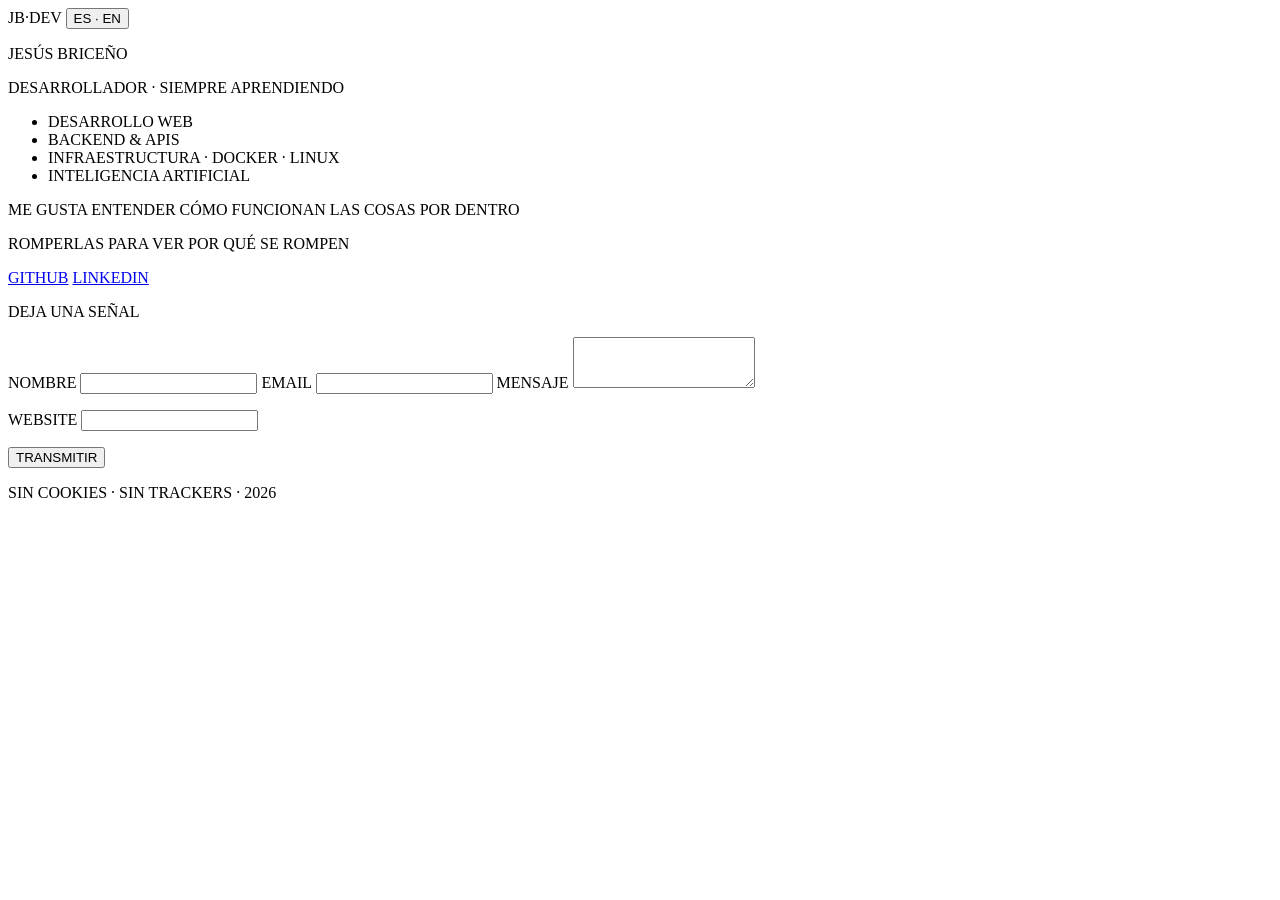
==== commit 511e1020: "feat: remove mailto link; contact form is the only channel" ====
--- a/static/index.html
+++ b/static/index.html
@@ -72,7 +72,6 @@
     <nav class="void__contact" aria-label="Contacto">
       <a class="void__link" href="https://github.com/jesusjbriceno" target="_blank" rel="noopener me">GITHUB</a>
       <a class="void__link" href="https://www.linkedin.com/in/jesusjbriceno/" target="_blank" rel="noopener me">LINKEDIN</a>
-      <a class="void__link" href="mailto:contacto@jesusjbriceno.dev">EMAIL</a>
     </nav>
 
     <form class="probe" id="contact-form" novalidate>
